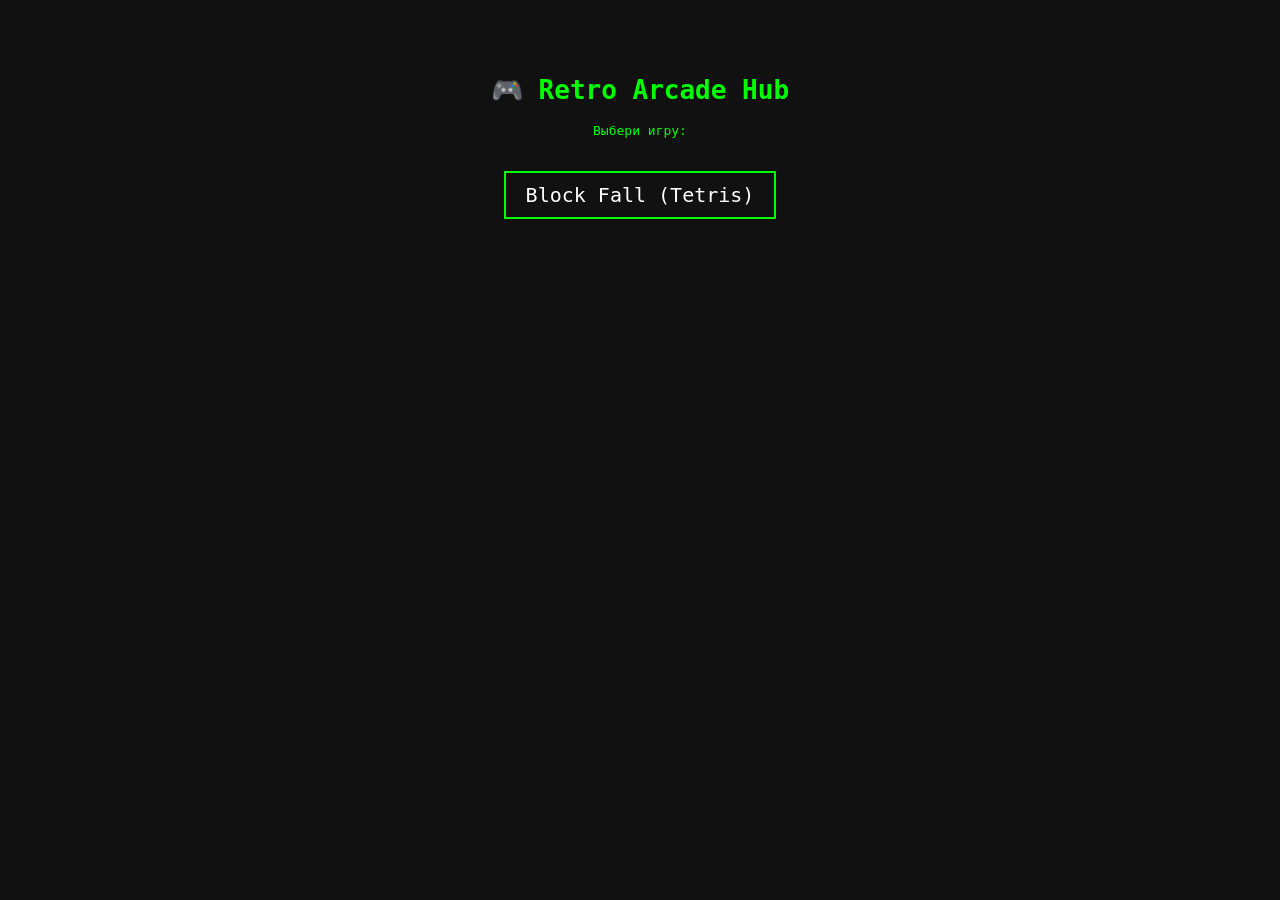
==== index.html @ ae3b8fe7 "Add files via upload" ====
<!DOCTYPE html>
<html lang="ru">
<head>
    <meta charset="UTF-8">
    <title>Retro Arcade Hub</title>
    <style>
        body { background-color: #111; color: #0f0; font-family: monospace; text-align: center; padding: 50px; }
        a { color: #fff; text-decoration: none; border: 2px solid #0f0; padding: 10px 20px; font-size: 20px; display: inline-block; margin-top: 20px;}
        a:hover { background-color: #0f0; color: #000; }
    </style>
</head>
<body>
    <h1>🎮 Retro Arcade Hub</h1>
    <p>Выбери игру:</p>
    <!-- Ссылка ведет внутрь папки games на наш Тетрис -->
    <a href="games/block-fall/index.html">Block Fall (Tetris)</a>
</body>
</html>
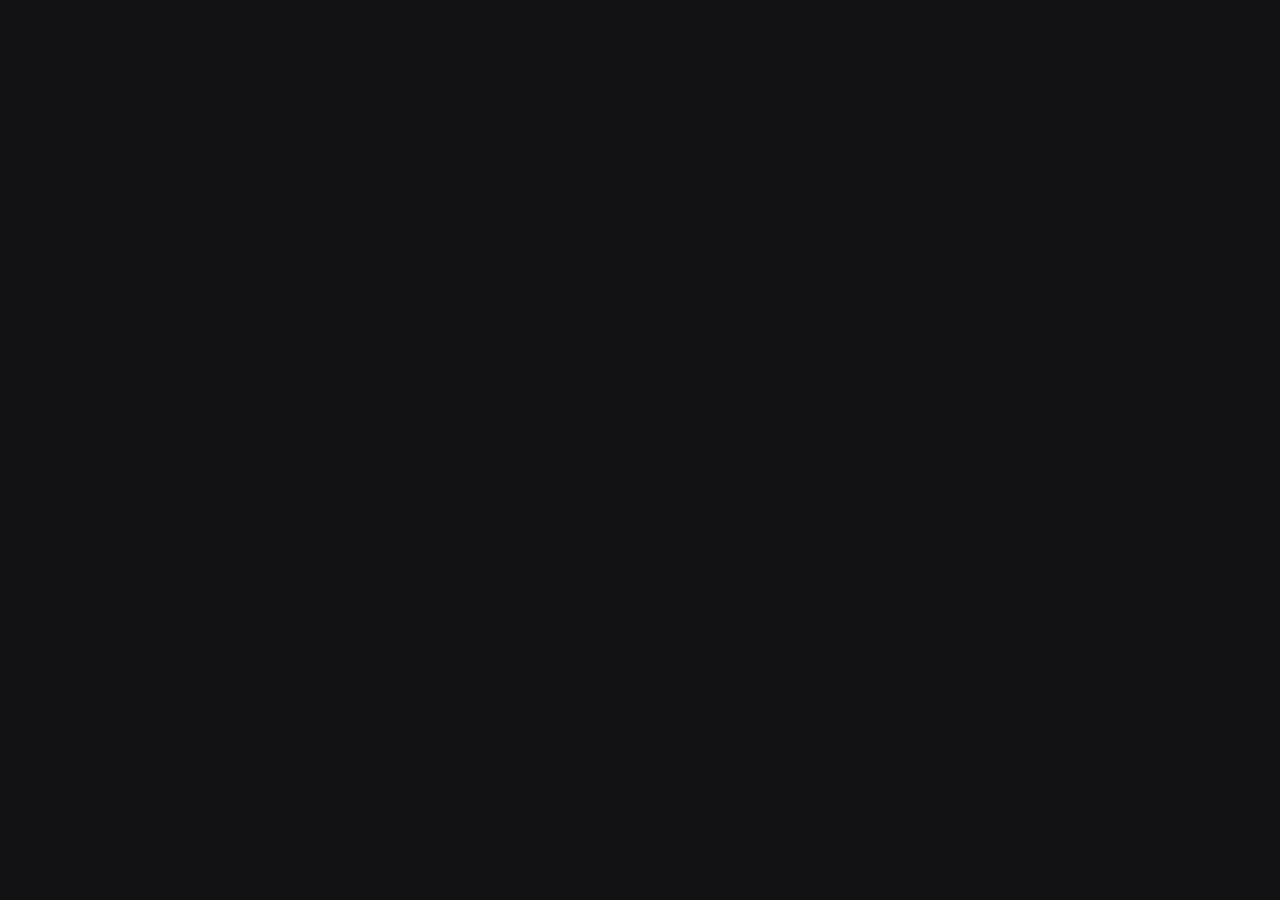
==== commit 2af1aed8: "Update index.html" ====
--- a/index.html
+++ b/index.html
@@ -2,17 +2,163 @@
 <html lang="ru">
 <head>
     <meta charset="UTF-8">
-    <title>Retro Arcade Hub</title>
+    <meta name="viewport" content="width=device-width, initial-scale=1.0, maximum-scale=1.0, user-scalable=no">
+    <title>Block Fall</title>
+    
+    <!-- 1. Иконка вкладки сайта -->
+    <link rel="icon" type="image/png" href="icon.png">
+    <link rel="apple-touch-icon" href="icon.png">
+    <link rel="manifest" href="manifest.json">
+
+    <!-- 2. Пиксельный 8-битный шрифт Google Fonts -->
+    <link rel="preconnect" href="https://fonts.googleapis.com">
+    <link rel="preconnect" href="https://fonts.gstatic.com" crossorigin>
+    <link href="https://fonts.googleapis.com/css2?family=Press+Start+2P&display=swap" rel="stylesheet">
+
     <style>
-        body { background-color: #111; color: #0f0; font-family: monospace; text-align: center; padding: 50px; }
-        a { color: #fff; text-decoration: none; border: 2px solid #0f0; padding: 10px 20px; font-size: 20px; display: inline-block; margin-top: 20px;}
-        a:hover { background-color: #0f0; color: #000; }
-    </style>
-</head>
-<body>
-    <h1>🎮 Retro Arcade Hub</h1>
-    <p>Выбери игру:</p>
-    <!-- Ссылка ведет внутрь папки games на наш Тетрис -->
-    <a href="games/block-fall/index.html">Block Fall (Tetris)</a>
-</body>
-</html>+        * {
+            box-sizing: border-box;
+            user-select: none;
+            -webkit-user-select: none;
+            font-family: 'Press Start 2P', monospace;
+        }
+
+        body {
+            background-color: #121214;
+            color: #fff;
+            text-align: center;
+            margin: 0;
+            overflow: hidden;
+            touch-action: none;
+        }
+
+        .game-wrapper {
+            display: flex;
+            flex-direction: column;
+            align-items: center;
+            justify-content: flex-start;
+            height: 100vh;
+            padding-top: 10px;
+        }
+
+        h1 {
+            margin: 0 0 10px 0;
+            color: #00ff66;
+            font-size: 20px;
+            text-shadow: 3px 3px #005522;
+        }
+
+        .game-container {
+            display: flex;
+            justify-content: center;
+            align-items: flex-start;
+            gap: 12px;
+            position: relative;
+        }
+
+        /* Кубическое игровое поле с ретро-рамкой */
+        canvas#gameCanvas {
+            background-color: #000;
+            border: 4px solid #fff;
+            box-shadow: inset 4px 4px 0px #333, 6px 6px 0px #000;
+        }
+
+        /* Боковые панели */
+        .ui-panel {
+            display: flex;
+            flex-direction: column;
+            gap: 10px;
+        }
+
+        .box {
+            background: #1c1c22;
+            padding: 8px;
+            border: 3px solid #555;
+            box-shadow: inset -2px -2px 0px #000, inset 2px 2px 0px #888;
+            min-width: 75px;
+        }
+
+        .box p {
+            margin: 0 0 6px 0;
+            color: #888;
+            font-size: 9px;
+        }
+
+        .box span {
+            display: block;
+            font-size: 12px;
+            color: #00ff66;
+        }
+
+        .mini-canvas {
+            width: 70px;
+            height: 70px;
+        }
+
+        /* Оверлей (Пауза / Конец игры) */
+        #overlay {
+            display: none;
+            position: absolute;
+            top: 0; left: 0; width: 100%; height: 100%;
+            background: rgba(0,0,0,0.85);
+            color: #fff;
+            flex-direction: column;
+            justify-content: center;
+            align-items: center;
+            z-index: 50;
+        }
+
+        #overlay h2 {
+            font-size: 18px;
+            margin-bottom: 20px;
+        }
+
+        #overlay button {
+            background: #00ff66;
+            color: #000;
+            border: 3px solid #fff;
+            padding: 10px 15px;
+            font-size: 12px;
+            cursor: pointer;
+            box-shadow: 4px 4px 0px #000;
+        }
+
+        /* 4. КУБИЧЕСКИЕ КНОПКИ НА ВСЮ НИЖНЮЮ ЧАСТЬ ЭКРАНА */
+        .mobile-controls {
+            display: none;
+            position: fixed;
+            bottom: 0;
+            left: 0;
+            width: 100%;
+            height: 190px;
+            background: #18181c;
+            border-top: 4px solid #444;
+            padding: 8px;
+            grid-template-columns: repeat(3, 1fr);
+            grid-template-rows: repeat(2, 1fr);
+            gap: 8px;
+            z-index: 100;
+        }
+
+        .btn {
+            background: #2a2a32;
+            border: 3px solid #666;
+            box-shadow: inset 3px 3px 0px #888, inset -3px -3px 0px #111, 0 3px 0px #000;
+            color: #fff;
+            font-size: 16px;
+            display: flex;
+            justify-content: center;
+            align-items: center;
+            cursor: pointer;
+        }
+
+        /* Эффект нажатия (вдавливание) */
+        .btn:active {
+            box-shadow: inset -3px -3px 0px #888, inset 3px 3px 0px #111;
+            transform: translateY(2px);
+        }
+
+        /* Акцентные цвета кнопок действий */
+        .btn-hold { color: #00ffff; border-color: #008888; font-size: 11px; }
+        .btn-rotate { color: #d442f5; border-color: #8c1da6; font-size: 11px; }
+        .btn-drop { color: #ff3344; border-color: #aa1122; font-size: 1
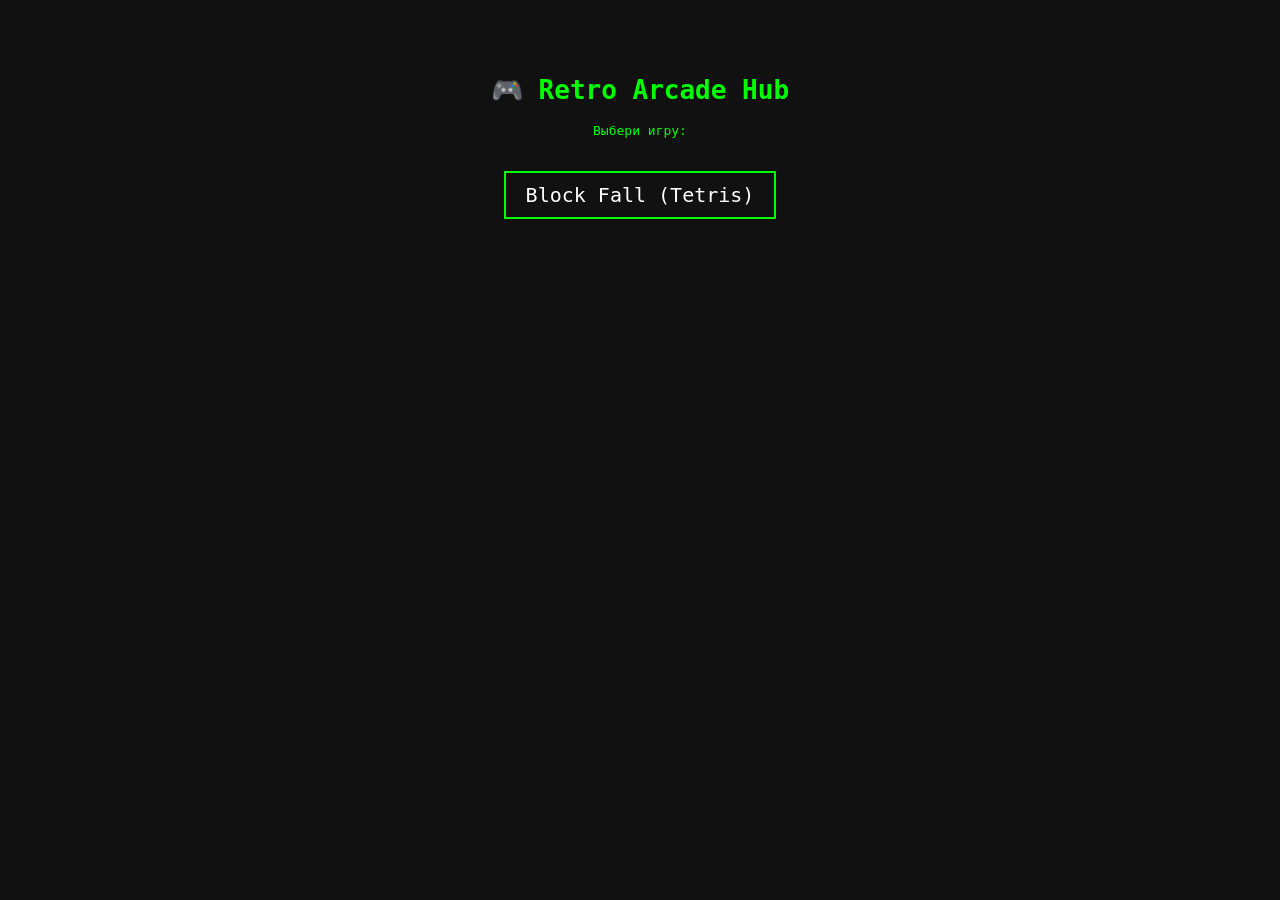
==== commit 695f4fc2: "Update index.html" ====
--- a/index.html
+++ b/index.html
@@ -2,163 +2,17 @@
 <html lang="ru">
 <head>
     <meta charset="UTF-8">
-    <meta name="viewport" content="width=device-width, initial-scale=1.0, maximum-scale=1.0, user-scalable=no">
-    <title>Block Fall</title>
-    
-    <!-- 1. Иконка вкладки сайта -->
-    <link rel="icon" type="image/png" href="icon.png">
-    <link rel="apple-touch-icon" href="icon.png">
-    <link rel="manifest" href="manifest.json">
-
-    <!-- 2. Пиксельный 8-битный шрифт Google Fonts -->
-    <link rel="preconnect" href="https://fonts.googleapis.com">
-    <link rel="preconnect" href="https://fonts.gstatic.com" crossorigin>
-    <link href="https://fonts.googleapis.com/css2?family=Press+Start+2P&display=swap" rel="stylesheet">
-
+    <title>Retro Arcade Hub</title>
     <style>
-        * {
-            box-sizing: border-box;
-            user-select: none;
-            -webkit-user-select: none;
-            font-family: 'Press Start 2P', monospace;
-        }
-
-        body {
-            background-color: #121214;
-            color: #fff;
-            text-align: center;
-            margin: 0;
-            overflow: hidden;
-            touch-action: none;
-        }
-
-        .game-wrapper {
-            display: flex;
-            flex-direction: column;
-            align-items: center;
-            justify-content: flex-start;
-            height: 100vh;
-            padding-top: 10px;
-        }
-
-        h1 {
-            margin: 0 0 10px 0;
-            color: #00ff66;
-            font-size: 20px;
-            text-shadow: 3px 3px #005522;
-        }
-
-        .game-container {
-            display: flex;
-            justify-content: center;
-            align-items: flex-start;
-            gap: 12px;
-            position: relative;
-        }
-
-        /* Кубическое игровое поле с ретро-рамкой */
-        canvas#gameCanvas {
-            background-color: #000;
-            border: 4px solid #fff;
-            box-shadow: inset 4px 4px 0px #333, 6px 6px 0px #000;
-        }
-
-        /* Боковые панели */
-        .ui-panel {
-            display: flex;
-            flex-direction: column;
-            gap: 10px;
-        }
-
-        .box {
-            background: #1c1c22;
-            padding: 8px;
-            border: 3px solid #555;
-            box-shadow: inset -2px -2px 0px #000, inset 2px 2px 0px #888;
-            min-width: 75px;
-        }
-
-        .box p {
-            margin: 0 0 6px 0;
-            color: #888;
-            font-size: 9px;
-        }
-
-        .box span {
-            display: block;
-            font-size: 12px;
-            color: #00ff66;
-        }
-
-        .mini-canvas {
-            width: 70px;
-            height: 70px;
-        }
-
-        /* Оверлей (Пауза / Конец игры) */
-        #overlay {
-            display: none;
-            position: absolute;
-            top: 0; left: 0; width: 100%; height: 100%;
-            background: rgba(0,0,0,0.85);
-            color: #fff;
-            flex-direction: column;
-            justify-content: center;
-            align-items: center;
-            z-index: 50;
-        }
-
-        #overlay h2 {
-            font-size: 18px;
-            margin-bottom: 20px;
-        }
-
-        #overlay button {
-            background: #00ff66;
-            color: #000;
-            border: 3px solid #fff;
-            padding: 10px 15px;
-            font-size: 12px;
-            cursor: pointer;
-            box-shadow: 4px 4px 0px #000;
-        }
-
-        /* 4. КУБИЧЕСКИЕ КНОПКИ НА ВСЮ НИЖНЮЮ ЧАСТЬ ЭКРАНА */
-        .mobile-controls {
-            display: none;
-            position: fixed;
-            bottom: 0;
-            left: 0;
-            width: 100%;
-            height: 190px;
-            background: #18181c;
-            border-top: 4px solid #444;
-            padding: 8px;
-            grid-template-columns: repeat(3, 1fr);
-            grid-template-rows: repeat(2, 1fr);
-            gap: 8px;
-            z-index: 100;
-        }
-
-        .btn {
-            background: #2a2a32;
-            border: 3px solid #666;
-            box-shadow: inset 3px 3px 0px #888, inset -3px -3px 0px #111, 0 3px 0px #000;
-            color: #fff;
-            font-size: 16px;
-            display: flex;
-            justify-content: center;
-            align-items: center;
-            cursor: pointer;
-        }
-
-        /* Эффект нажатия (вдавливание) */
-        .btn:active {
-            box-shadow: inset -3px -3px 0px #888, inset 3px 3px 0px #111;
-            transform: translateY(2px);
-        }
-
-        /* Акцентные цвета кнопок действий */
-        .btn-hold { color: #00ffff; border-color: #008888; font-size: 11px; }
-        .btn-rotate { color: #d442f5; border-color: #8c1da6; font-size: 11px; }
-        .btn-drop { color: #ff3344; border-color: #aa1122; font-size: 1
+        body { background-color: #111; color: #0f0; font-family: monospace; text-align: center; padding: 50px; }
+        a { color: #fff; text-decoration: none; border: 2px solid #0f0; padding: 10px 20px; font-size: 20px; display: inline-block; margin-top: 20px;}
+        a:hover { background-color: #0f0; color: #000; }
+    </style>
+</head>
+<body>
+    <h1>🎮 Retro Arcade Hub</h1>
+    <p>Выбери игру:</p>
+    <!-- Ссылка ведет внутрь папки games на наш Тетрис -->
+    <a href="games/block-fall/index.html">Block Fall (Tetris)</a>
+</body>
+</html>
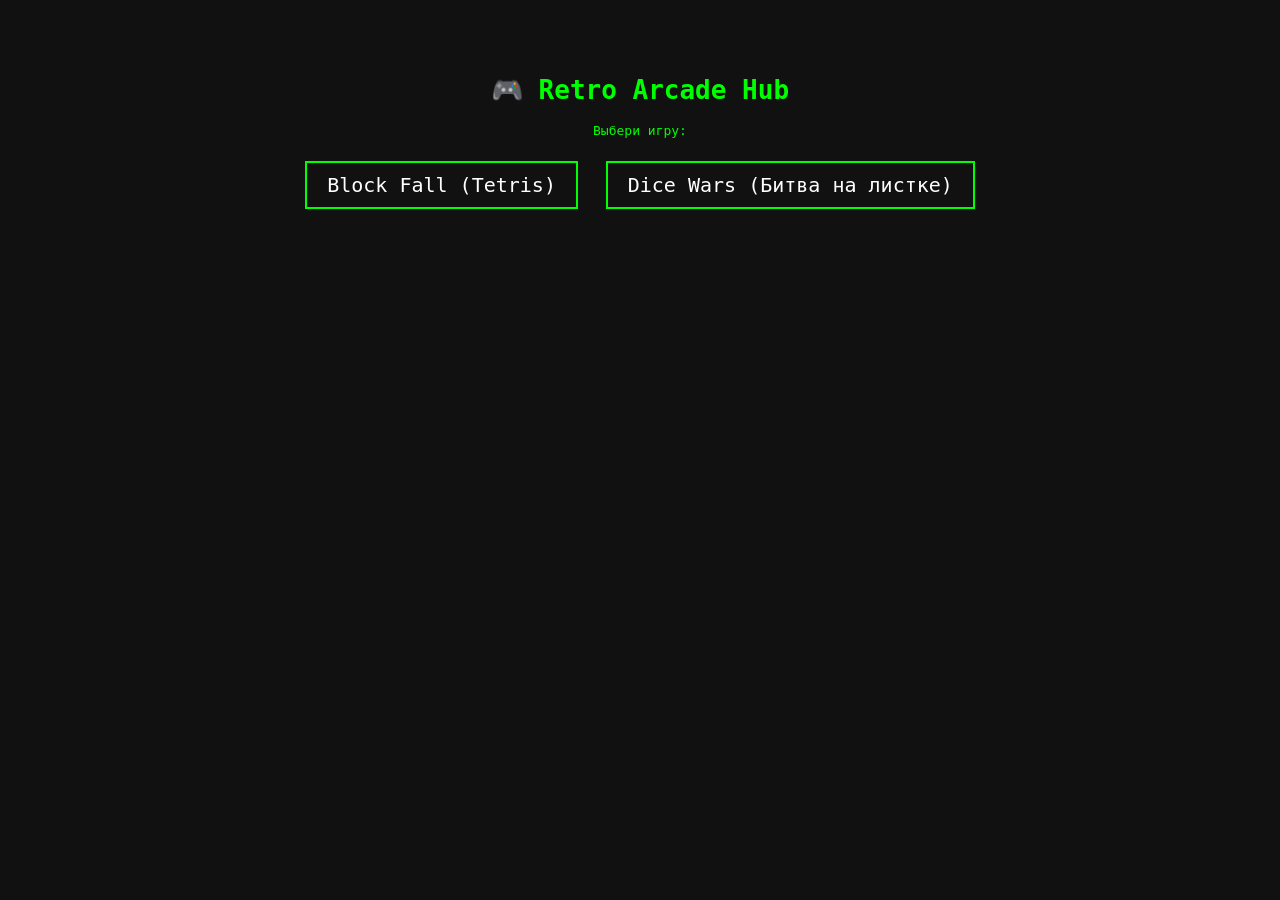
==== commit 542f8947: "Update index.html" ====
--- a/index.html
+++ b/index.html
@@ -5,14 +5,19 @@
     <title>Retro Arcade Hub</title>
     <style>
         body { background-color: #111; color: #0f0; font-family: monospace; text-align: center; padding: 50px; }
-        a { color: #fff; text-decoration: none; border: 2px solid #0f0; padding: 10px 20px; font-size: 20px; display: inline-block; margin-top: 20px;}
+        a { color: #fff; text-decoration: none; border: 2px solid #0f0; padding: 10px 20px; font-size: 20px; display: inline-block; margin: 10px;}
         a:hover { background-color: #0f0; color: #000; }
     </style>
 </head>
 <body>
     <h1>🎮 Retro Arcade Hub</h1>
     <p>Выбери игру:</p>
-    <!-- Ссылка ведет внутрь папки games на наш Тетрис -->
+    
+    <!-- Ссылка ведет внутрь папки games на Тетрис -->
     <a href="games/block-fall/index.html">Block Fall (Tetris)</a>
+    
+    <!-- Новая ссылка на Битву Прямоугольников -->
+    <a href="games/dice-wars/index.html">Dice Wars (Битва на листке)</a>
+    
 </body>
 </html>
